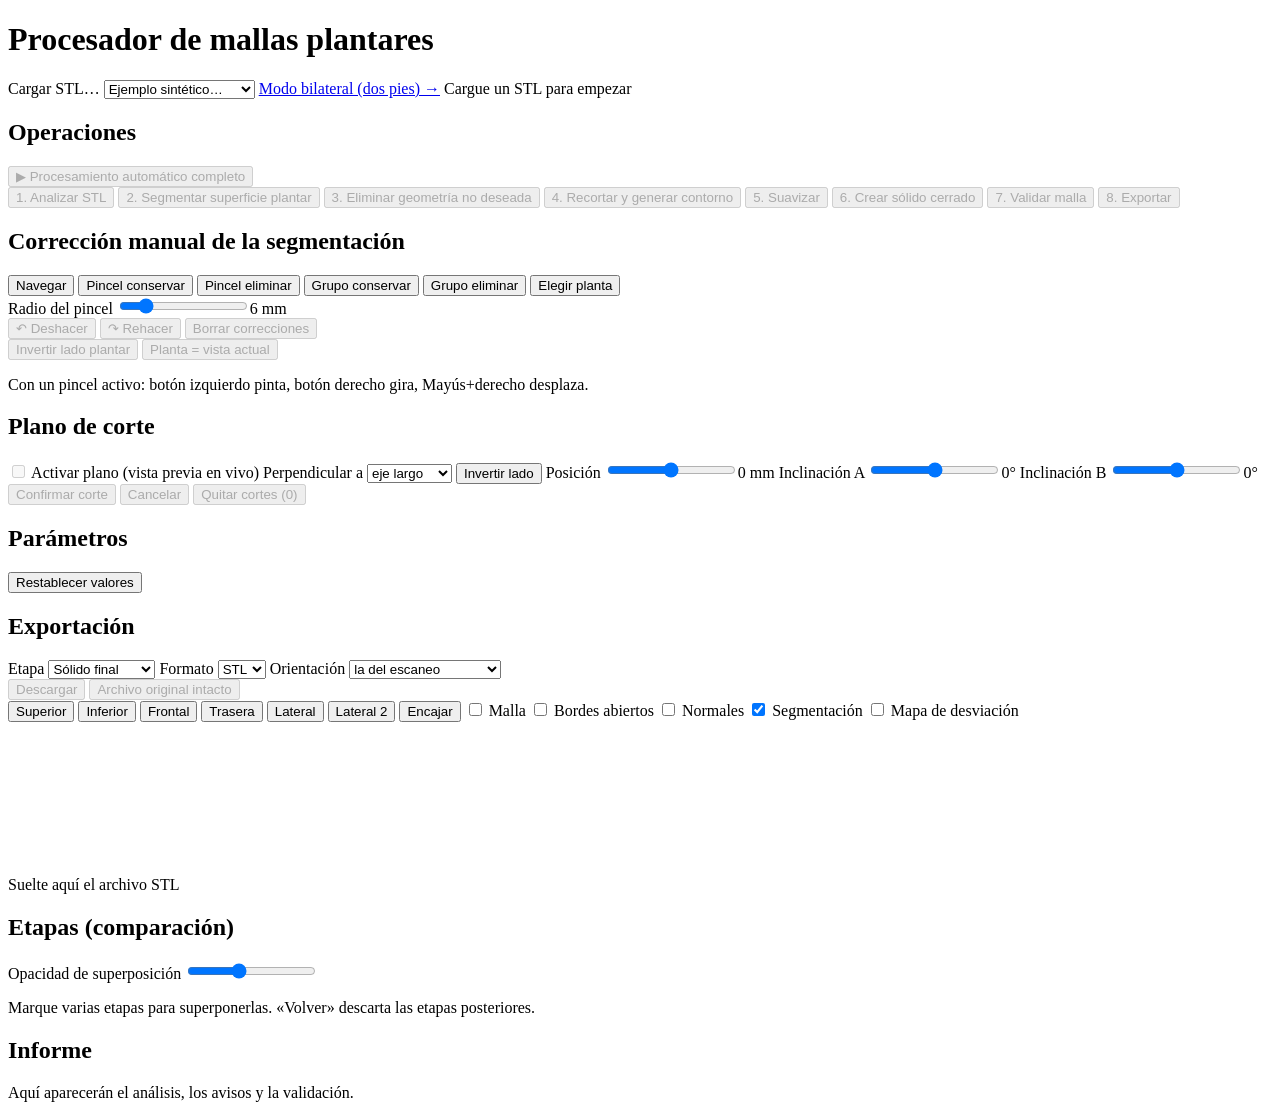
==== app/static/index.html @ d85b2b05 "Add files via upload" ====
<!DOCTYPE html>
<html lang="es">
<head>
<meta charset="utf-8">
<meta name="viewport" content="width=device-width, initial-scale=1">
<title>Procesador de mallas plantares</title>
<link rel="stylesheet" href="/static/style.css">
</head>
<body>
<header>
  <h1>Procesador de mallas plantares</h1>
  <label class="btn primary">Cargar STL…<input type="file" id="file" accept=".stl" hidden></label>
  <select id="sample" title="Cargar un escaneo sintético de prueba">
    <option value="">Ejemplo sintético…</option>
    <option value="limpio">Limpio</option>
    <option value="fragmentos">Con fragmentos</option>
    <option value="conectado">Geometría conectada</option>
    <option value="superpuesto">Capas superpuestas</option>
    <option value="ruido">Ruido</option>
    <option value="agujeros">Agujeros</option>
    <option value="incompleto">Incompleto</option>
    <option value="completo">Todos los defectos</option>
  </select>
  <a class="btn" href="/bilateral" title="Dos pies: limpieza de ambos escaneos y simulación de bipedestación">Modo bilateral (dos pies) →</a>
  <span id="filename"></span>
  <span id="status" class="idle">Cargue un STL para empezar</span>
</header>

<main>
<aside id="left">
  <section>
    <h2>Operaciones</h2>
    <button class="btn wide accent" id="op-auto" disabled>▶ Procesamiento automático completo</button>
    <div class="ops">
      <button class="btn" data-op="analyze" disabled>1. Analizar STL</button>
      <button class="btn" data-op="segment" disabled>2. Segmentar superficie plantar</button>
      <button class="btn" data-op="extract" disabled>3. Eliminar geometría no deseada</button>
      <button class="btn" data-op="cut" disabled>4. Recortar y generar contorno</button>
      <button class="btn" data-op="smooth" disabled>5. Suavizar</button>
      <button class="btn" data-op="solid" disabled>6. Crear sólido cerrado</button>
      <button class="btn" data-op="validate" disabled>7. Validar malla</button>
      <button class="btn" data-op="export" disabled>8. Exportar</button>
    </div>
  </section>

  <section>
    <h2>Corrección manual de la segmentación</h2>
    <div class="tools" id="tools">
      <button class="btn tool active" data-tool="nav" title="Girar: arrastrar · Desplazar: botón derecho o Mayús · Zoom: rueda">Navegar</button>
      <button class="btn tool" data-tool="keep" title="Pincel: marcar caras que se deben conservar">Pincel conservar</button>
      <button class="btn tool" data-tool="remove" title="Pincel: marcar caras que se deben eliminar">Pincel eliminar</button>
      <button class="btn tool" data-tool="group-keep" title="Clic: conservar todo el grupo conexo de caras con la misma etiqueta">Grupo conservar</button>
      <button class="btn tool" data-tool="group-remove" title="Clic: eliminar todo el grupo conexo de caras con la misma etiqueta">Grupo eliminar</button>
      <button class="btn tool" data-tool="main" title="Clic sobre la planta: se usa como región principal y se vuelve a segmentar">Elegir planta</button>
    </div>
    <label class="row">Radio del pincel <input type="range" id="brush" min="1" max="30" step="0.5" value="6"><output id="brush-out">6 mm</output></label>
    <div class="row">
      <button class="btn small" id="undo" disabled>↶ Deshacer</button>
      <button class="btn small" id="redo" disabled>↷ Rehacer</button>
      <button class="btn small" id="clear-manual" disabled>Borrar correcciones</button>
    </div>
    <div class="row">
      <button class="btn small" id="flip" disabled title="La cara plantar detectada es la opuesta">Invertir lado plantar</button>
      <button class="btn small" id="axis-view" disabled title="Oriente la vista mirando de frente a la planta y pulse">Planta = vista actual</button>
    </div>
    <p class="hint">Con un pincel activo: botón izquierdo pinta, botón derecho gira, Mayús+derecho desplaza.</p>
  </section>

  <section>
    <h2>Plano de corte</h2>
    <label class="row"><input type="checkbox" id="plane-on" disabled> Activar plano (vista previa en vivo)</label>
    <label class="row">Perpendicular a
      <select id="plane-axis"><option value="long">eje largo</option><option value="width">eje ancho</option><option value="plantar">eje plantar</option></select>
      <button class="btn small" id="plane-flip">Invertir lado</button>
    </label>
    <label class="row">Posición <input type="range" id="plane-off" min="-200" max="200" step="0.5" value="0"><output id="plane-off-out">0 mm</output></label>
    <label class="row">Inclinación A <input type="range" id="plane-a" min="-80" max="80" step="1" value="0"><output id="plane-a-out">0°</output></label>
    <label class="row">Inclinación B <input type="range" id="plane-b" min="-80" max="80" step="1" value="0"><output id="plane-b-out">0°</output></label>
    <div class="row">
      <button class="btn small accent" id="plane-apply" disabled>Confirmar corte</button>
      <button class="btn small" id="plane-cancel" disabled>Cancelar</button>
      <button class="btn small" id="plane-clear" disabled>Quitar cortes (<span id="plane-count">0</span>)</button>
    </div>
  </section>

  <section>
    <h2>Parámetros</h2>
    <div id="params"></div>
    <button class="btn small" id="params-reset">Restablecer valores</button>
  </section>

  <section>
    <h2>Exportación</h2>
    <label class="row">Etapa
      <select id="exp-stage"><option value="solido">Sólido final</option><option value="suavizado">Suavizado</option><option value="recortado">Recortado</option><option value="segmentado">Segmentado</option><option value="original">Original limpio</option></select>
    </label>
    <label class="row">Formato
      <select id="exp-format"><option value="stl">STL</option><option value="obj">OBJ</option><option value="ply">PLY</option></select>
    </label>
    <label class="row">Orientación
      <select id="exp-frame"><option value="original">la del escaneo</option><option value="canonical">base apoyada en Z=0</option></select>
    </label>
    <div class="row">
      <button class="btn small accent" id="exp-go" disabled>Descargar</button>
      <button class="btn small" id="exp-original" disabled>Archivo original intacto</button>
    </div>
  </section>
</aside>

<div id="center">
  <div id="toolbar">
    <button class="btn small" data-view="top" title="Mirando a la planta">Superior</button>
    <button class="btn small" data-view="bottom">Inferior</button>
    <button class="btn small" data-view="front">Frontal</button>
    <button class="btn small" data-view="back">Trasera</button>
    <button class="btn small" data-view="side">Lateral</button>
    <button class="btn small" data-view="side2">Lateral 2</button>
    <button class="btn small" data-view="fit">Encajar</button>
    <span class="sep"></span>
    <label><input type="checkbox" id="t-wire"> Malla</label>
    <label><input type="checkbox" id="t-edges"> Bordes abiertos</label>
    <label><input type="checkbox" id="t-normals"> Normales</label>
    <label><input type="checkbox" id="t-labels" checked> Segmentación</label>
    <label><input type="checkbox" id="t-dev"> Mapa de desviación</label>
  </div>
  <canvas id="gl"></canvas>
  <div id="legend"></div>
  <div id="drop">Suelte aquí el archivo STL</div>
</div>

<aside id="right">
  <section>
    <h2>Etapas (comparación)</h2>
    <div id="stages"></div>
    <label class="row">Opacidad de superposición <input type="range" id="opacity" min="0.1" max="1" step="0.05" value="0.45"></label>
    <p class="hint">Marque varias etapas para superponerlas. «Volver» descarta las etapas posteriores.</p>
  </section>
  <section>
    <h2>Informe</h2>
    <div id="report"><p class="hint">Aquí aparecerán el análisis, los avisos y la validación.</p></div>
  </section>
</aside>
</main>
<script type="module" src="/static/app.js"></script>
</body>
</html>
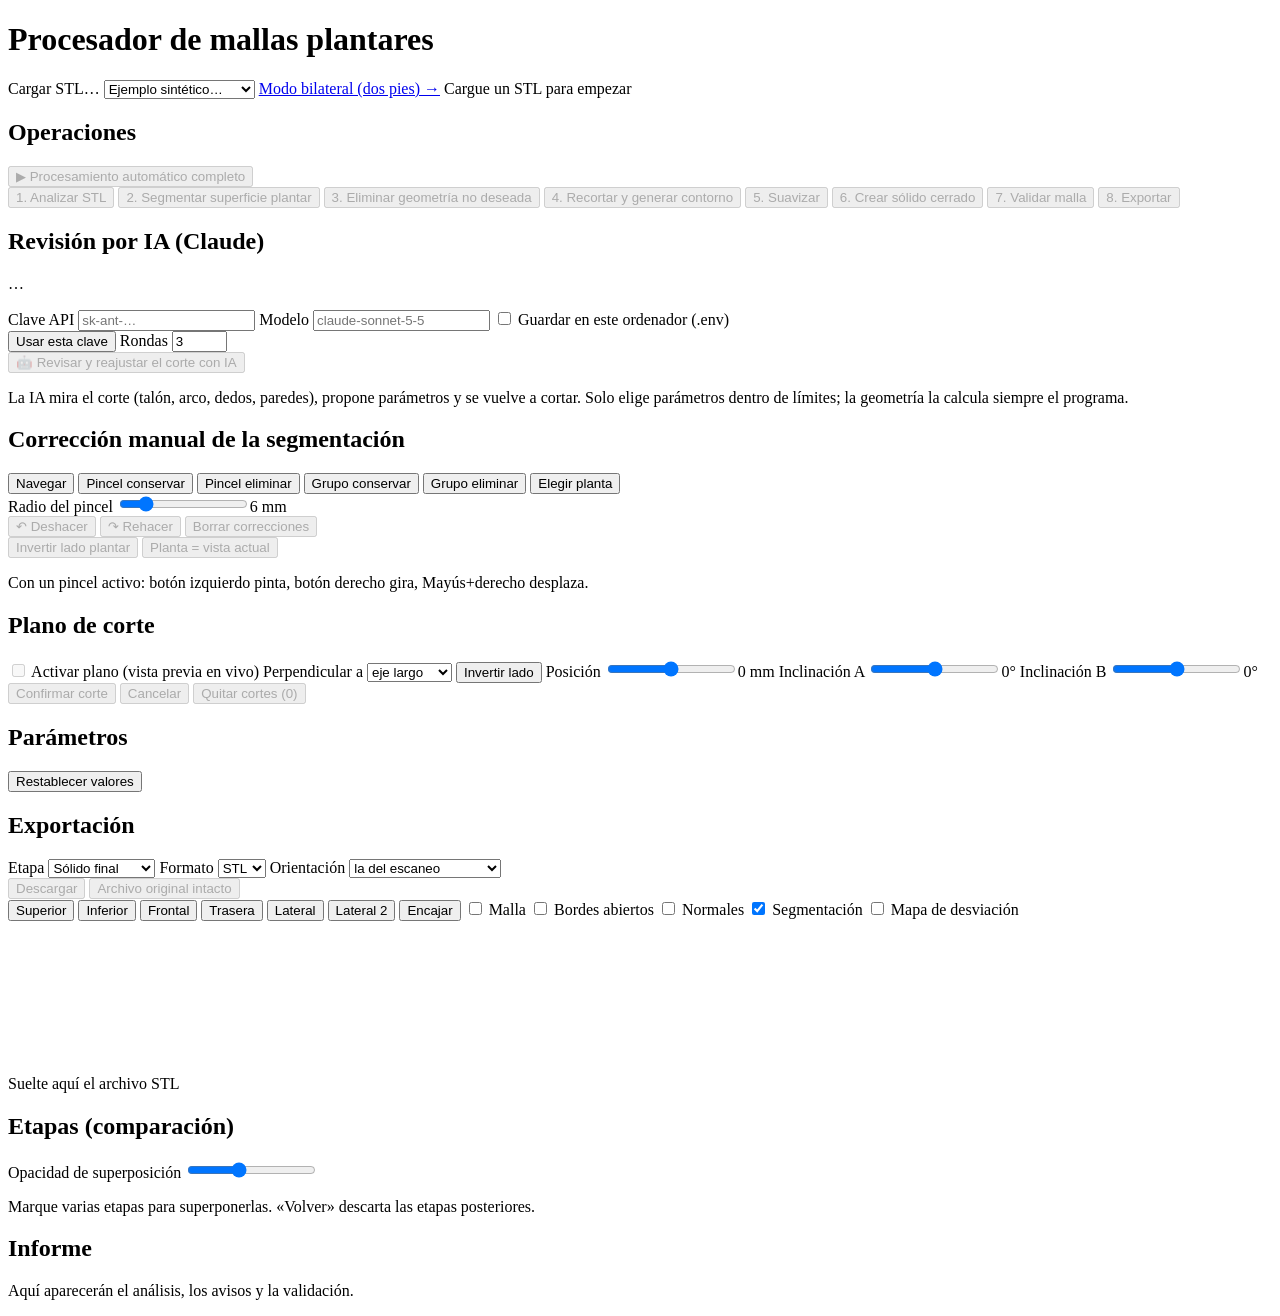
==== commit e3902b71: "Corte de plantilla, dedos separados en el mapa de presión y revisión por IA - Corte "plantilla" (por" ====
--- a/app/static/index.html
+++ b/app/static/index.html
@@ -41,6 +41,19 @@
       <button class="btn" data-op="validate" disabled>7. Validar malla</button>
       <button class="btn" data-op="export" disabled>8. Exportar</button>
     </div>
+  </section>
+
+  <section>
+    <h2>Revisión por IA (Claude)</h2>
+    <p id="ai-state" class="hint">…</p>
+    <label class="row">Clave API <input type="password" id="ai-key" placeholder="sk-ant-…" autocomplete="off"></label>
+    <label class="row">Modelo <input type="text" id="ai-model" placeholder="claude-sonnet-5-5"></label>
+    <label class="row"><input type="checkbox" id="ai-persist"> Guardar en este ordenador (.env)</label>
+    <div class="row"><button class="btn small" id="ai-save">Usar esta clave</button>
+      <label>Rondas <input type="number" id="ai-rounds" min="1" max="6" value="3" style="width:3.5em"></label></div>
+    <button class="btn wide accent" id="ai-cut" disabled>🤖 Revisar y reajustar el corte con IA</button>
+    <a id="ai-views" href="#" target="_blank" hidden>Ver las vistas que analiza la IA</a>
+    <p class="hint">La IA mira el corte (talón, arco, dedos, paredes), propone parámetros y se vuelve a cortar. Solo elige parámetros dentro de límites; la geometría la calcula siempre el programa.</p>
   </section>
 
   <section>
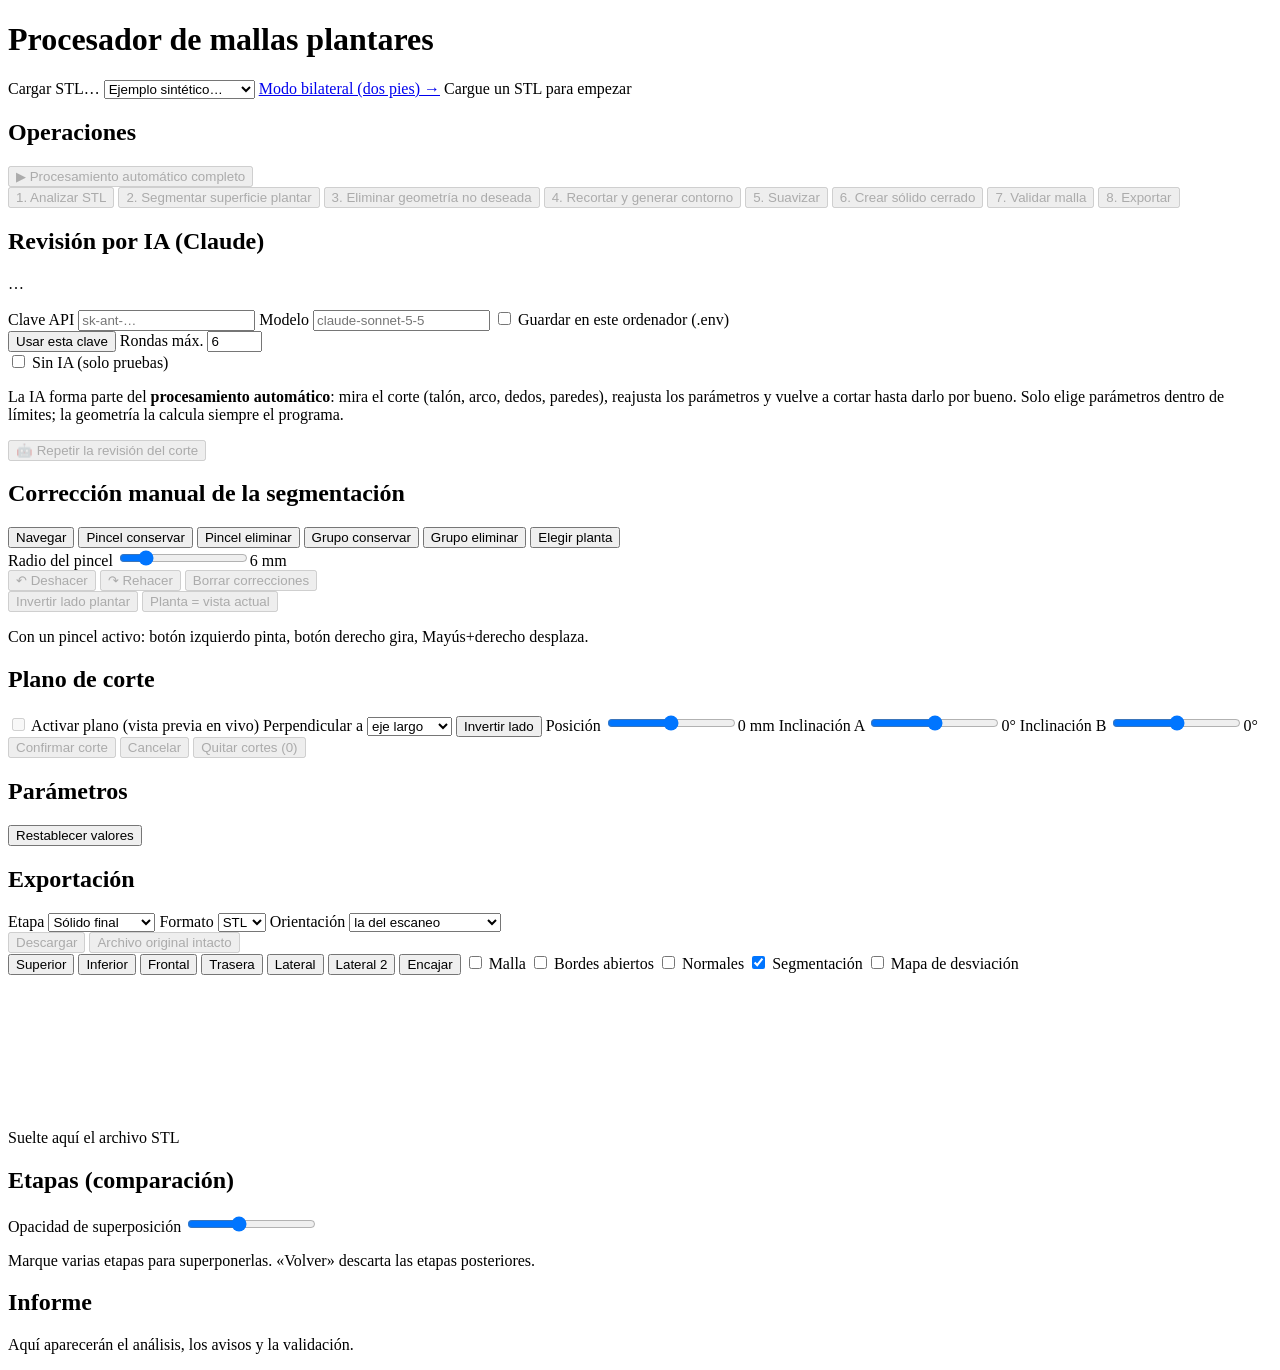
==== commit 8aedf4e9: "La IA forma parte del proceso por defecto; arreglo del error al simular - Procesamiento automático (" ====
--- a/app/static/index.html
+++ b/app/static/index.html
@@ -50,10 +50,11 @@
     <label class="row">Modelo <input type="text" id="ai-model" placeholder="claude-sonnet-5-5"></label>
     <label class="row"><input type="checkbox" id="ai-persist"> Guardar en este ordenador (.env)</label>
     <div class="row"><button class="btn small" id="ai-save">Usar esta clave</button>
-      <label>Rondas <input type="number" id="ai-rounds" min="1" max="6" value="3" style="width:3.5em"></label></div>
-    <button class="btn wide accent" id="ai-cut" disabled>🤖 Revisar y reajustar el corte con IA</button>
+      <label>Rondas máx. <input type="number" id="ai-rounds" min="1" max="10" value="6" style="width:3.5em"></label></div>
+    <label class="row"><input type="checkbox" id="ai-off"> Sin IA (solo pruebas)</label>
+    <p class="hint">La IA forma parte del <b>procesamiento automático</b>: mira el corte (talón, arco, dedos, paredes), reajusta los parámetros y vuelve a cortar hasta darlo por bueno. Solo elige parámetros dentro de límites; la geometría la calcula siempre el programa.</p>
+    <button class="btn wide" id="ai-cut" disabled>🤖 Repetir la revisión del corte</button>
     <a id="ai-views" href="#" target="_blank" hidden>Ver las vistas que analiza la IA</a>
-    <p class="hint">La IA mira el corte (talón, arco, dedos, paredes), propone parámetros y se vuelve a cortar. Solo elige parámetros dentro de límites; la geometría la calcula siempre el programa.</p>
   </section>
 
   <section>
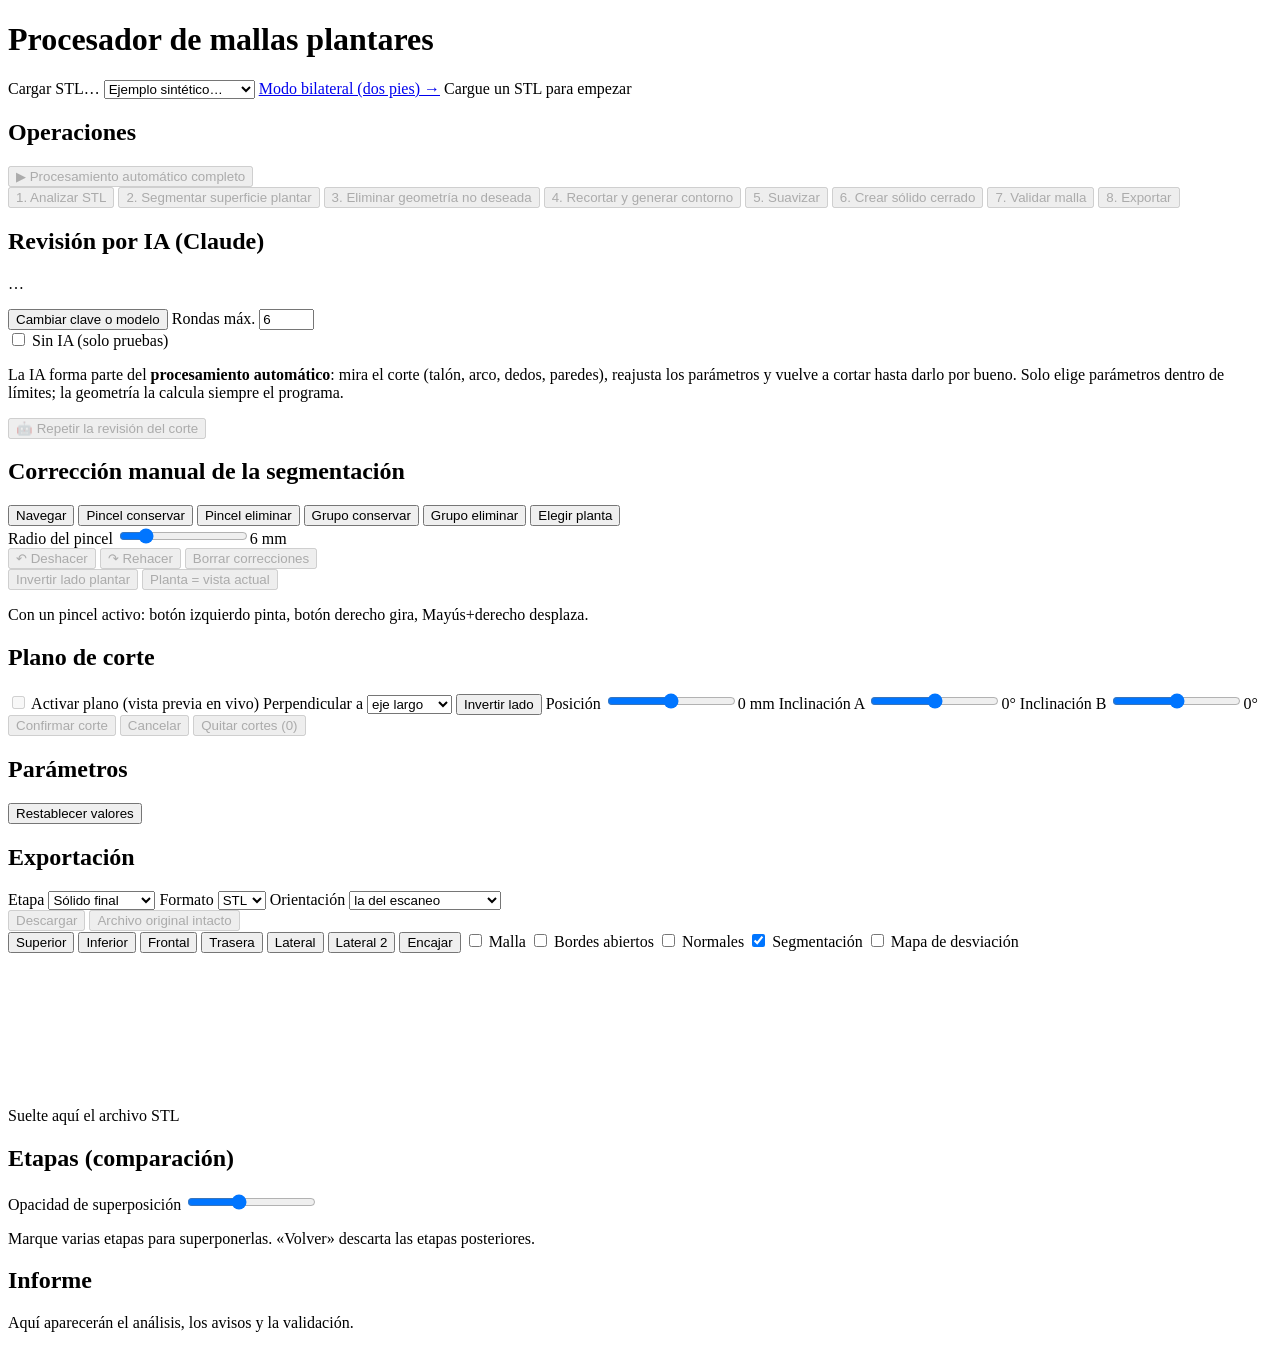
==== commit fa72384f: "Conexión con Claude al abrir el programa (también en el modo bilateral) - Al abrir cualquiera de las" ====
--- a/app/static/index.html
+++ b/app/static/index.html
@@ -46,10 +46,7 @@
   <section>
     <h2>Revisión por IA (Claude)</h2>
     <p id="ai-state" class="hint">…</p>
-    <label class="row">Clave API <input type="password" id="ai-key" placeholder="sk-ant-…" autocomplete="off"></label>
-    <label class="row">Modelo <input type="text" id="ai-model" placeholder="claude-sonnet-5-5"></label>
-    <label class="row"><input type="checkbox" id="ai-persist"> Guardar en este ordenador (.env)</label>
-    <div class="row"><button class="btn small" id="ai-save">Usar esta clave</button>
+    <div class="row"><button class="btn small" id="ai-config">Cambiar clave o modelo</button>
       <label>Rondas máx. <input type="number" id="ai-rounds" min="1" max="10" value="6" style="width:3.5em"></label></div>
     <label class="row"><input type="checkbox" id="ai-off"> Sin IA (solo pruebas)</label>
     <p class="hint">La IA forma parte del <b>procesamiento automático</b>: mira el corte (talón, arco, dedos, paredes), reajusta los parámetros y vuelve a cortar hasta darlo por bueno. Solo elige parámetros dentro de límites; la geometría la calcula siempre el programa.</p>
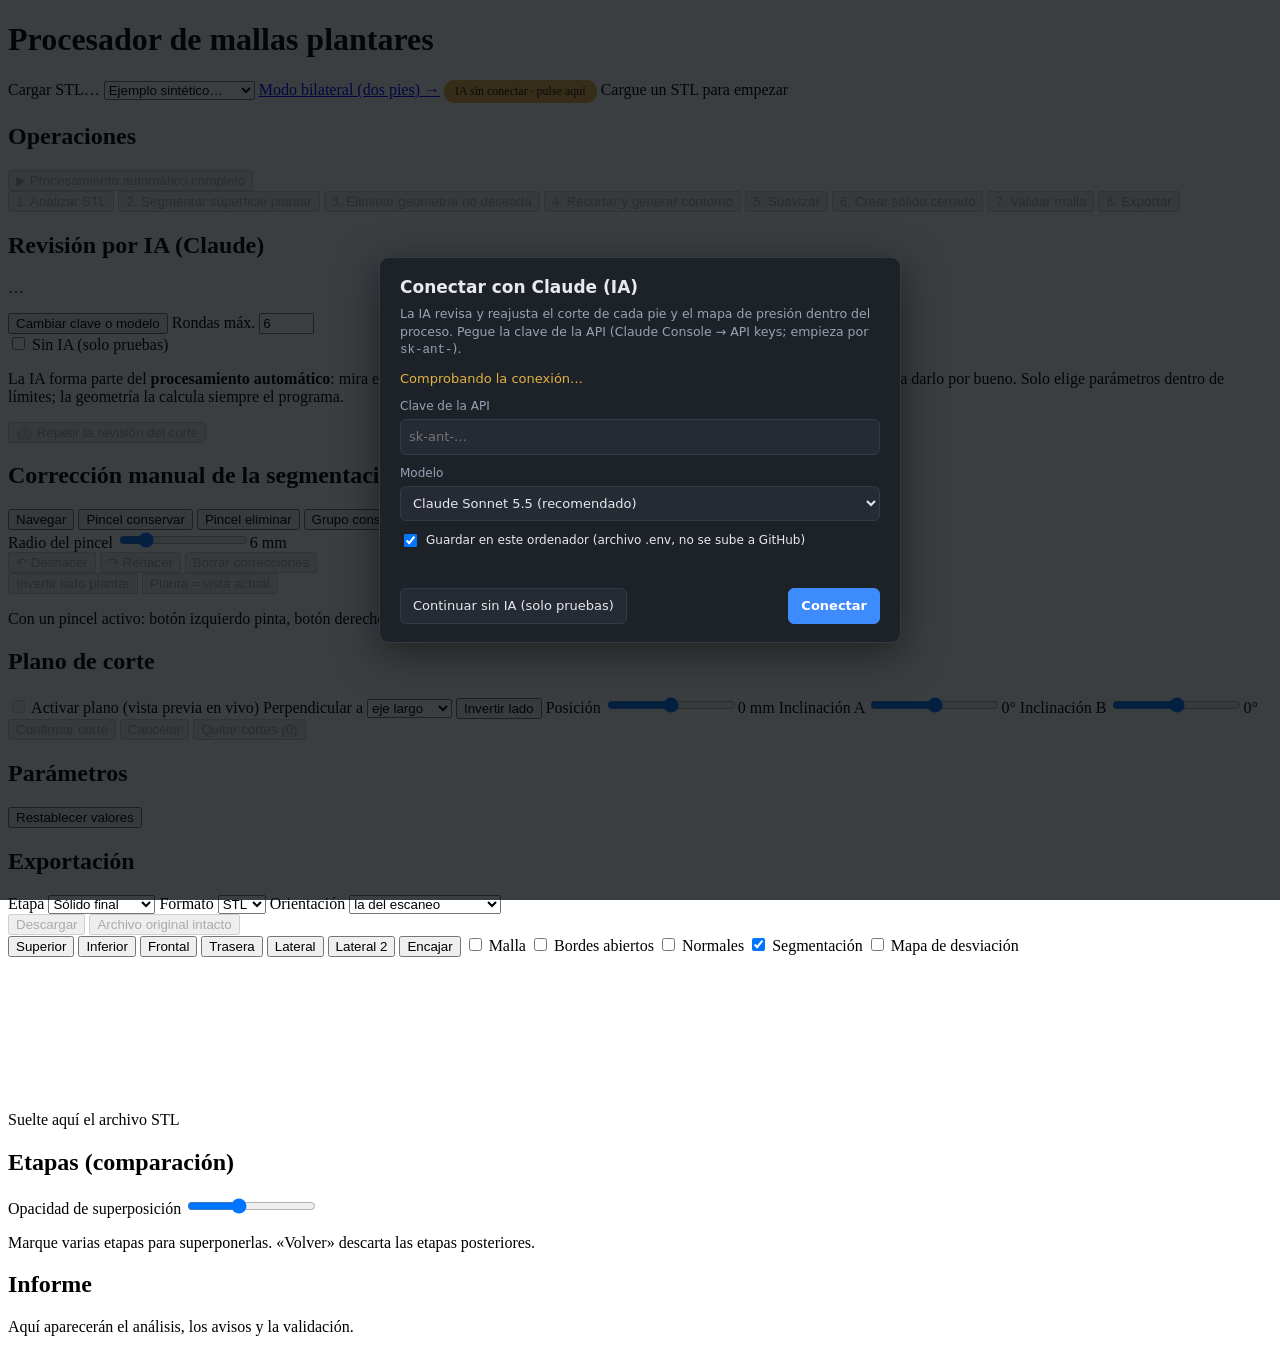
==== commit 448d57a1: "La clave de la IA se pide siempre al abrir: en la Terminal y en la página - Terminal (./run.sh): ant" ====
--- a/app/static/index.html
+++ b/app/static/index.html
@@ -7,6 +7,43 @@
 <link rel="stylesheet" href="/static/style.css">
 </head>
 <body>
+<!-- Conexión con Claude (IA): se muestra siempre al abrir el programa (app/static/ai_gate.js) -->
+<style>
+  #ai-gate { position: fixed; inset: 0; background: rgba(5,8,12,.78); display: flex; align-items: center; justify-content: center; z-index: 10000; }
+  #ai-gate .card { width: min(480px, 92vw); background: #1d2128; color: #e6e9ee; border: 1px solid #343b47; border-radius: 10px; padding: 18px 20px; box-shadow: 0 10px 40px rgba(0,0,0,.5); font: 13px/1.4 system-ui, -apple-system, sans-serif; }
+  #ai-gate h3 { margin: 0 0 6px; font-size: 17px; }
+  #ai-gate p { color: #98a2b3; margin: 6px 0 10px; font-size: 12.5px; }
+  #ai-gate label { display: block; margin: 10px 0 4px; font-size: 12px; color: #98a2b3; }
+  #ai-gate input[type=password], #ai-gate select { width: 100%; box-sizing: border-box; padding: 8px; background: #252a33; color: #e6e9ee; border: 1px solid #343b47; border-radius: 6px; font: inherit; }
+  #ai-gate .chk { display: flex; gap: 6px; align-items: center; color: #e6e9ee; }
+  #ai-gate .okmsg { color: #3fb26b; } #ai-gate .warnmsg { color: #e3b341; }
+  #ai-gate-err { color: #f0635a; font-size: 12px; min-height: 1.2em; margin-top: 10px; white-space: pre-wrap; }
+  #ai-gate .row2 { display: flex; gap: 8px; justify-content: space-between; margin-top: 14px; }
+  #ai-gate button { border-radius: 6px; padding: 8px 12px; font: inherit; cursor: pointer; border: 1px solid #343b47; background: #252a33; color: #e6e9ee; }
+  #ai-gate #ai-gate-ok { background: #3d8bfd; border-color: #3d8bfd; color: #fff; font-weight: 600; }
+  #ai-badge { padding: 3px 10px; border-radius: 10px; background: #252a33; color: #98a2b3; cursor: pointer; border: 1px solid #343b47; font: inherit; font-size: 12px; white-space: nowrap; }
+  #ai-badge.ok { color: #08130c; background: #3fb26b; border-color: #3fb26b; }
+  #ai-badge.warn { color: #1a1403; background: #e3b341; border-color: #e3b341; }
+</style>
+<div id="ai-gate">
+  <div class="card" role="dialog" aria-modal="true" aria-labelledby="ai-gate-title">
+    <h3 id="ai-gate-title">Conectar con Claude (IA)</h3>
+    <p>La IA revisa y reajusta el corte de cada pie y el mapa de presión dentro del proceso. Pegue la clave de la API
+      (Claude Console → API keys; empieza por <code>sk-ant-</code>).</p>
+    <div id="ai-gate-info" class="warnmsg">Comprobando la conexión…</div>
+    <label for="ai-gate-key">Clave de la API</label>
+    <input type="password" id="ai-gate-key" placeholder="sk-ant-…" autocomplete="off">
+    <label for="ai-gate-model">Modelo</label>
+    <select id="ai-gate-model"><option value="claude-sonnet-5-5">Claude Sonnet 5.5 (recomendado)</option></select>
+    <label class="chk"><input type="checkbox" id="ai-gate-persist" checked> Guardar en este ordenador (archivo .env, no se sube a GitHub)</label>
+    <div id="ai-gate-err"></div>
+    <div class="row2">
+      <button type="button" id="ai-gate-skip">Continuar sin IA (solo pruebas)</button>
+      <button type="button" id="ai-gate-ok">Conectar</button>
+    </div>
+  </div>
+</div>
+<script src="/static/ai_gate.js"></script>
 <header>
   <h1>Procesador de mallas plantares</h1>
   <label class="btn primary">Cargar STL…<input type="file" id="file" accept=".stl" hidden></label>
@@ -23,6 +60,7 @@
   </select>
   <a class="btn" href="/bilateral" title="Dos pies: limpieza de ambos escaneos y simulación de bipedestación">Modo bilateral (dos pies) →</a>
   <span id="filename"></span>
+  <button type="button" id="ai-badge" class="warn">IA sin conectar · pulse aquí</button>
   <span id="status" class="idle">Cargue un STL para empezar</span>
 </header>
 
